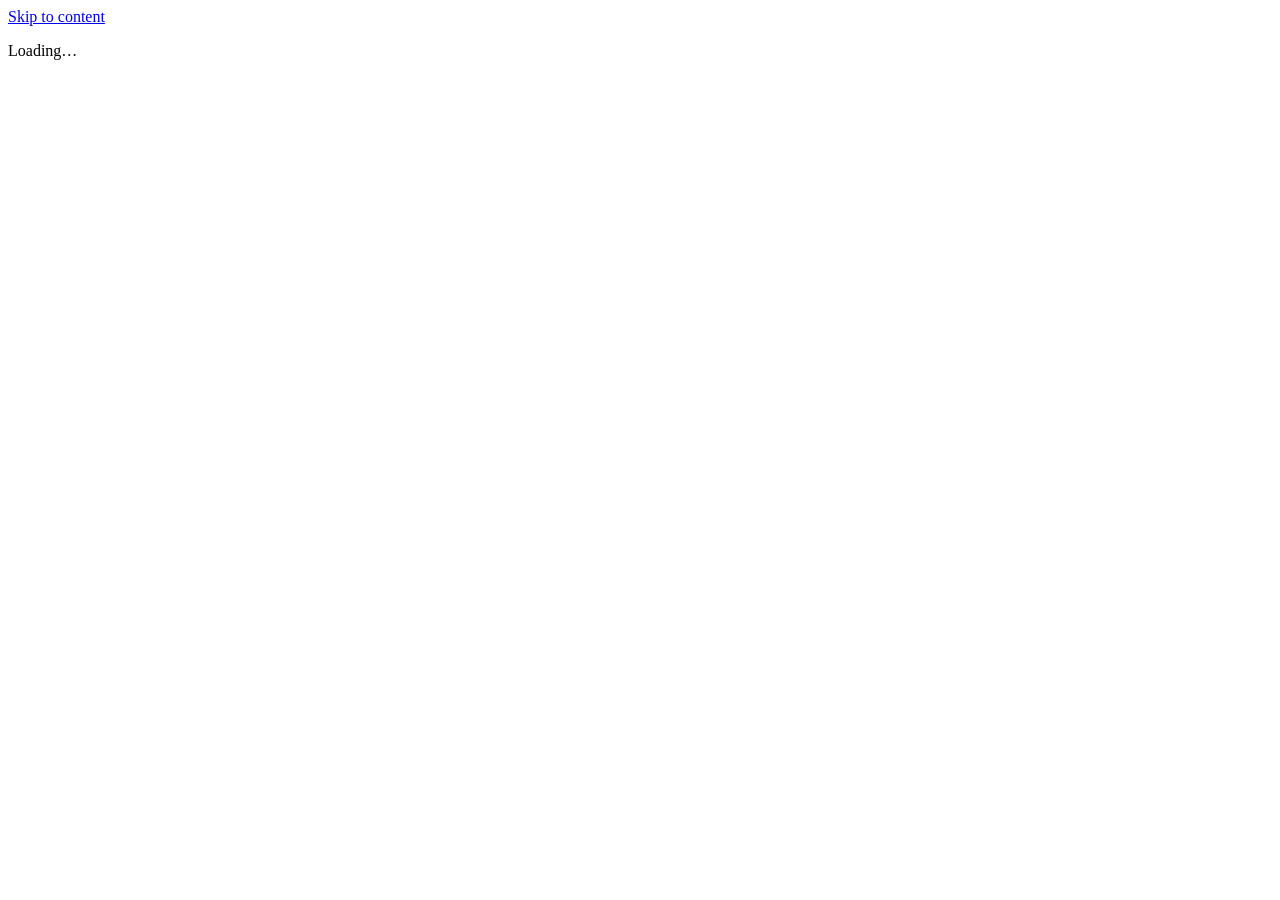
==== chapter.html @ c7abffa7 "Add files via upload" ====
<!doctype html>
<html lang="en">
<head>
  <meta charset="utf-8">
  <meta name="viewport" content="width=device-width, initial-scale=1">
  <title>Chapter · Sensing Yuksam</title>
  <meta name="description" content="A chapter of Sensing Yuksam, made by people from Yuksam.">
  <meta name="theme-color" content="#2E5E3E">
  <link rel="icon" href="assets/favicon.png" type="image/png">
  <link rel="apple-touch-icon" href="assets/apple-touch-icon.png">
  <link rel="preload" href="assets/fonts/mukta-400-latin.woff2" as="font" type="font/woff2" crossorigin>
  <link rel="preload" href="assets/fonts/mukta-800-latin.woff2" as="font" type="font/woff2" crossorigin>
  <link rel="stylesheet" href="assets/css/fonts.css">
  <link rel="stylesheet" href="assets/css/style.css">
</head>
<body data-page="chapter">
  <a class="skip" href="#main">Skip to content</a>
  <header class="site-header" id="site-header"></header>

  <!-- One template for every chapter. app.js fills it from data/chapters.json using ?id=... -->
  <main id="main" tabindex="-1">
    <div id="chapter-root"><div class="wrap"><p class="loading">Loading…</p></div></div>
    <noscript><div class="wrap"><p class="msg">This page needs JavaScript. Please ask the team for help.</p></div></noscript>
  </main>

  <footer class="site-footer" id="site-footer"></footer>
  <script src="assets/js/app.js" defer></script>
</body>
</html>
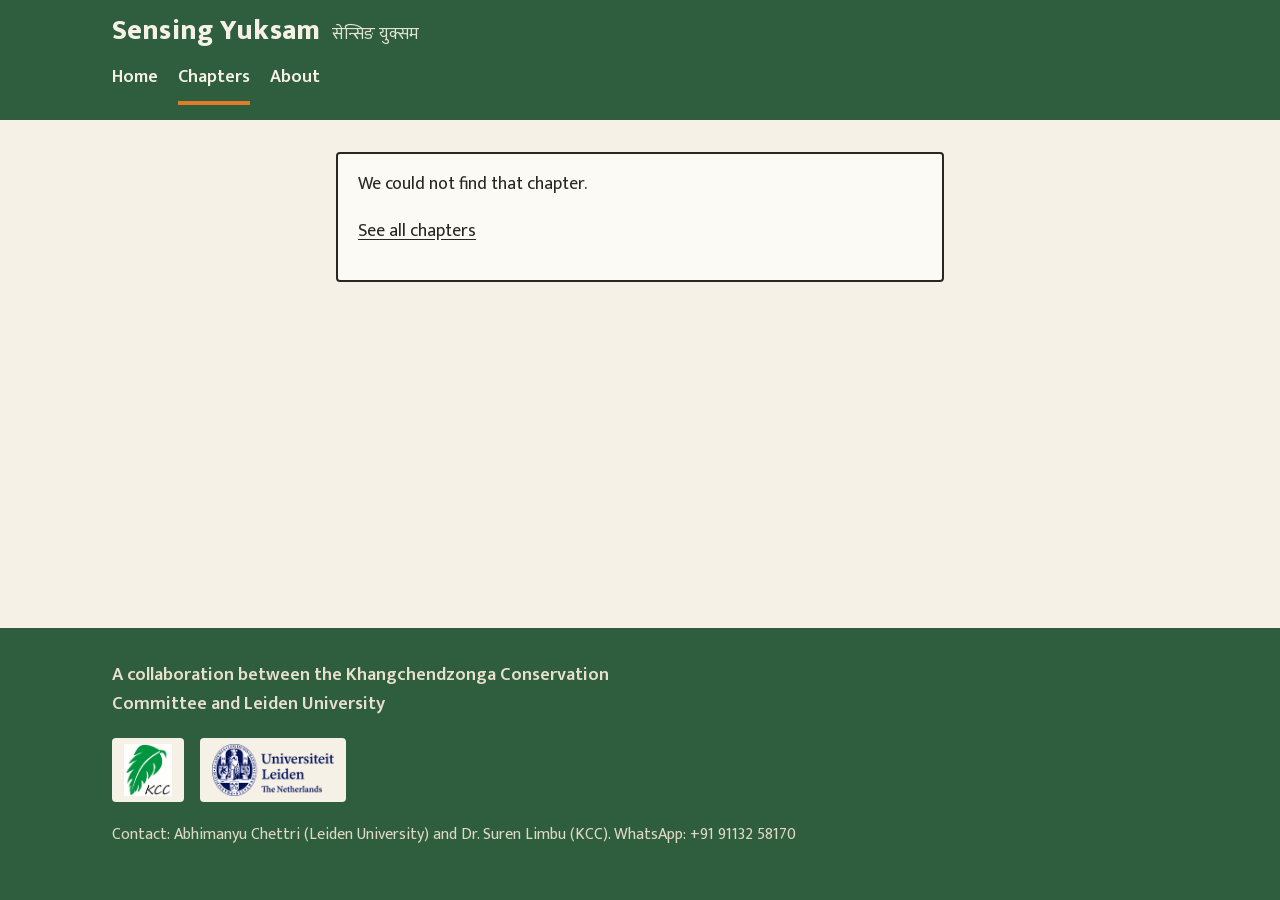
==== commit ad884bc0: "Update chapter.html" ====
--- a/chapter.html
+++ b/chapter.html
@@ -1,4 +1,5 @@
 <!doctype html>
+
 <html lang="en">
 <head>
   <meta charset="utf-8">
--- a/assets/css/fonts.css
+++ b/assets/css/fonts.css
@@ -0,0 +1,66 @@
+/* Self-hosted Mukta (400, 600, 800) and Caveat (600), Latin + Devanagari subsets.
+   Both fonts are from Google Fonts, SIL Open Font License. Self-hosted so the site
+   loads fast on weak networks and works in an offline copy. */
+
+@font-face {
+  font-family: 'Caveat';
+  font-style: normal;
+  font-weight: 600;
+  font-display: swap;
+  src: url('../fonts/caveat-600-latin.woff2') format('woff2');
+  unicode-range: U+0000-00FF, U+0131, U+0152-0153, U+02BB-02BC, U+02C6, U+02DA, U+02DC, U+0304, U+0308, U+0329, U+2000-206F, U+20AC, U+2122, U+2191, U+2193, U+2212, U+2215, U+FEFF, U+FFFD;
+}
+
+@font-face {
+  font-family: 'Mukta';
+  font-style: normal;
+  font-weight: 400;
+  font-display: swap;
+  src: url('../fonts/mukta-400-devanagari.woff2') format('woff2');
+  unicode-range: U+0900-097F, U+1CD0-1CF4, U+1CF7-1CF9, U+200C-200D, U+20A8, U+20B9, U+20F0, U+25CC, U+A830-A839, U+A8E0-A8FF, U+11B00-11B0A;
+}
+
+@font-face {
+  font-family: 'Mukta';
+  font-style: normal;
+  font-weight: 400;
+  font-display: swap;
+  src: url('../fonts/mukta-400-latin.woff2') format('woff2');
+  unicode-range: U+0000-00FF, U+0131, U+0152-0153, U+02BB-02BC, U+02C6, U+02DA, U+02DC, U+0304, U+0308, U+0329, U+2000-206F, U+20AC, U+2122, U+2191, U+2193, U+2212, U+2215, U+FEFF, U+FFFD;
+}
+
+@font-face {
+  font-family: 'Mukta';
+  font-style: normal;
+  font-weight: 600;
+  font-display: swap;
+  src: url('../fonts/mukta-600-devanagari.woff2') format('woff2');
+  unicode-range: U+0900-097F, U+1CD0-1CF4, U+1CF7-1CF9, U+200C-200D, U+20A8, U+20B9, U+20F0, U+25CC, U+A830-A839, U+A8E0-A8FF, U+11B00-11B0A;
+}
+
+@font-face {
+  font-family: 'Mukta';
+  font-style: normal;
+  font-weight: 600;
+  font-display: swap;
+  src: url('../fonts/mukta-600-latin.woff2') format('woff2');
+  unicode-range: U+0000-00FF, U+0131, U+0152-0153, U+02BB-02BC, U+02C6, U+02DA, U+02DC, U+0304, U+0308, U+0329, U+2000-206F, U+20AC, U+2122, U+2191, U+2193, U+2212, U+2215, U+FEFF, U+FFFD;
+}
+
+@font-face {
+  font-family: 'Mukta';
+  font-style: normal;
+  font-weight: 800;
+  font-display: swap;
+  src: url('../fonts/mukta-800-devanagari.woff2') format('woff2');
+  unicode-range: U+0900-097F, U+1CD0-1CF4, U+1CF7-1CF9, U+200C-200D, U+20A8, U+20B9, U+20F0, U+25CC, U+A830-A839, U+A8E0-A8FF, U+11B00-11B0A;
+}
+
+@font-face {
+  font-family: 'Mukta';
+  font-style: normal;
+  font-weight: 800;
+  font-display: swap;
+  src: url('../fonts/mukta-800-latin.woff2') format('woff2');
+  unicode-range: U+0000-00FF, U+0131, U+0152-0153, U+02BB-02BC, U+02C6, U+02DA, U+02DC, U+0304, U+0308, U+0329, U+2000-206F, U+20AC, U+2122, U+2191, U+2193, U+2212, U+2215, U+FEFF, U+FFFD;
+}
--- a/assets/css/style.css
+++ b/assets/css/style.css
@@ -0,0 +1,541 @@
+/* Sensing Yuksam: one stylesheet for all pages.
+   Mobile-first. Test at 360px wide. */
+
+:root {
+  --paper: #F6F1E7;
+  --paper-deep: #EBE3D2;
+  --card: #FCFAF5;
+  --ink: #2A2723;
+  --ink-soft: #55504A;
+  --green: #2E5E3E;
+  --orange: #E07B2A;
+  --cream: #E8DFCC;
+  --line: rgba(42, 39, 35, 0.2);
+
+  /* Set per chapter by JS. These are the fallbacks. */
+  --ch: #55504A;
+  --on: #FFFFFF;
+  --accent: var(--on);
+
+  --font-body: 'Mukta', 'Noto Sans Devanagari', system-ui, -apple-system, 'Segoe UI', sans-serif;
+  --font-hand: 'Caveat', 'Segoe Print', 'Bradley Hand', cursive;
+
+  --gutter: 16px;
+  --max: 68rem;
+}
+
+*, *::before, *::after { box-sizing: border-box; }
+
+html { -webkit-text-size-adjust: 100%; }
+
+body {
+  margin: 0;
+  background: var(--paper);
+  color: var(--ink);
+  font-family: var(--font-body);
+  font-size: 1.125rem;
+  line-height: 1.6;
+  min-height: 100vh;
+  display: flex;
+  flex-direction: column;
+}
+
+main { flex: 1 0 auto; }
+
+img, video, iframe { max-width: 100%; display: block; }
+img { height: auto; } /* width/height attributes reserve space; CSS decides the real size */
+
+h1, h2, h3 { line-height: 1.25; margin: 0 0 0.5em; font-weight: 800; }
+p { margin: 0 0 1em; }
+
+/* Devanagari needs more room for its matras */
+[lang="ne"] { line-height: 1.5; }
+
+a { color: inherit; text-underline-offset: 0.18em; }
+
+.wrap {
+  width: 100%;
+  max-width: var(--max);
+  margin: 0 auto;
+  padding-left: var(--gutter);
+  padding-right: var(--gutter);
+}
+
+.hand {
+  font-family: var(--font-hand);
+  font-weight: 600;
+  font-size: 1.35rem;
+  line-height: 1.3;
+  color: var(--ink-soft);
+}
+
+/* ---------- Focus ---------- */
+.sr { position: absolute; width: 1px; height: 1px; overflow: hidden; clip: rect(0 0 0 0); white-space: nowrap; }
+
+:focus-visible {
+  outline: 3px solid var(--ink);
+  outline-offset: 3px;
+  box-shadow: 0 0 0 2px var(--paper);
+}
+.site-header :focus-visible,
+.site-footer :focus-visible,
+.band :focus-visible,
+.tile :focus-visible {
+  outline-color: var(--paper);
+  box-shadow: 0 0 0 2px var(--ink);
+}
+.tile:focus-visible { outline-color: var(--ink); box-shadow: 0 0 0 2px var(--paper); }
+
+.skip {
+  position: absolute;
+  left: 8px;
+  top: -80px;
+  background: var(--paper);
+  color: var(--ink);
+  padding: 0.5rem 1rem;
+  border: 2px solid var(--ink);
+  z-index: 100;
+  font-weight: 600;
+}
+.skip:focus { top: 8px; }
+
+/* ---------- Header ---------- */
+.site-header {
+  background: var(--green);
+  color: var(--paper);
+  min-height: 7.5rem; /* reserved, so nothing jumps when the script fills it */
+}
+.site-header .wrap { padding-top: 0.9rem; padding-bottom: 0.4rem; }
+
+.brand {
+  display: flex;
+  flex-wrap: wrap;
+  align-items: baseline;
+  column-gap: 0.75rem;
+  text-decoration: none;
+}
+.brand-name { font-size: 1.75rem; font-weight: 800; line-height: 1.2; letter-spacing: 0.005em; }
+.brand-ne { font-size: 1.05rem; font-weight: 400; opacity: 0.9; }
+
+.nav { display: flex; flex-wrap: wrap; gap: 0.25rem 1.25rem; margin-top: 0.4rem; }
+.nav a {
+  display: inline-block;
+  padding: 0.55rem 0;
+  min-height: 44px;
+  text-decoration: none;
+  font-weight: 600;
+  border-bottom: 4px solid transparent;
+}
+.nav a:hover { border-bottom-color: var(--cream); }
+.nav a[aria-current] { border-bottom-color: var(--orange); }
+
+/* ---------- Footer ---------- */
+.site-footer {
+  background: var(--green);
+  color: var(--cream);
+  margin-top: 4rem;
+  padding: 2rem 0 2.5rem;
+  font-size: 1rem;
+}
+.site-footer p { margin-bottom: 0.75rem; }
+.footer-collab { font-size: 1.15rem; font-weight: 600; max-width: 34rem; }
+.logos { display: flex; flex-wrap: wrap; gap: 1rem; margin: 1.25rem 0; }
+.logos img { height: 64px; width: auto; background: var(--paper); border-radius: 4px; padding: 6px 12px; }
+.footer-contact { opacity: 0.95; }
+
+/* ---------- Buttons ---------- */
+.btn {
+  display: inline-block;
+  padding: 0.7rem 1.25rem;
+  min-height: 48px;
+  background: var(--ink);
+  color: var(--paper);
+  font-weight: 600;
+  text-decoration: none;
+  border-radius: 6px;
+  border: 2px solid var(--ink);
+}
+.btn:hover { background: var(--green); border-color: var(--green); }
+
+/* ---------- Home: collage + intro ---------- */
+.opening { padding-top: 1.5rem; }
+
+.home-logo { width: min(18rem, 80%); height: auto; margin: 0 0 1.5rem; }
+.collage {
+  list-style: none;
+  margin: 0;
+  padding: 0;
+  display: grid;
+  grid-template-columns: 1fr 1fr;
+  gap: 10px;
+}
+.collage li { margin: 0; }
+.collage figure { margin: 0; }
+.collage .pin {
+  background: #fff;
+  padding: 6px 6px 6px;
+  box-shadow: 0 1px 0 rgba(42, 39, 35, 0.25), 0 3px 8px rgba(42, 39, 35, 0.14);
+  height: 100%;
+}
+.collage img {
+  width: 100%;
+  height: 100%;
+  aspect-ratio: 4 / 3;
+  object-fit: cover;
+  background: var(--paper-deep);
+}
+.collage-note { margin: 0.9rem 0 0; }
+
+.intro { padding-top: 1.75rem; padding-bottom: 0.5rem; }
+.intro p {
+  font-size: 1.35rem;
+  line-height: 1.55;
+  max-width: 38rem;
+  font-weight: 400;
+}
+.intro p::first-line { font-weight: 600; }
+
+/* ---------- Chapter grid ---------- */
+.section-title {
+  font-size: 1.75rem;
+  margin: 2.5rem 0 1rem;
+}
+
+.grid {
+  list-style: none;
+  margin: 0;
+  padding: 0;
+  display: grid;
+  grid-template-columns: 1fr;
+  gap: 18px;
+}
+.grid li { margin: 0; display: flex; }
+
+.tile {
+  --tile-ink: var(--on);
+  position: relative;
+  display: flex;
+  flex-direction: column;
+  width: 100%;
+  background: var(--ch);
+  color: var(--on);
+  text-decoration: none;
+  padding: 1.1rem 1.1rem 1.25rem;
+  border-radius: 3px;
+  box-shadow: 0 1px 0 rgba(0,0,0,.25), 3px 4px 0 rgba(42, 39, 35, 0.85);
+  transition: transform 0.12s ease, box-shadow 0.12s ease;
+  min-height: 11rem;
+}
+.tile:hover { transform: translate(-1px, -2px); box-shadow: 0 1px 0 rgba(0,0,0,.25), 5px 7px 0 rgba(42, 39, 35, 0.85); }
+
+.tile-num {
+  font-size: 3.25rem;
+  font-weight: 800;
+  line-height: 1;
+  margin-bottom: 0.5rem;
+  opacity: 0.95;
+}
+.tile-label {
+  font-size: 0.95rem;
+  font-weight: 600;
+  letter-spacing: 0.08em;
+  text-transform: uppercase;
+  margin-bottom: 0.5rem;
+}
+.tile-ne { font-size: 1.15rem; font-weight: 400; margin: 0; opacity: 0.95; }
+.tile-en { font-size: 1.5rem; font-weight: 800; margin: 0 0 0.35rem; line-height: 1.2; }
+.tile-desc { margin: 0 0 1rem; font-size: 1.05rem; line-height: 1.45; }
+
+.tile-count { margin-top: auto; font-weight: 600; font-size: 1rem; }
+.tile-flag {
+  margin-top: auto;
+  align-self: flex-start;
+  font-size: 0.95rem;
+  font-weight: 600;
+  padding: 0.15rem 0.7rem;
+  border: 2px dashed currentColor;
+  border-radius: 999px;
+}
+
+.badge {
+  display: inline-block;
+  background: var(--orange);
+  color: var(--ink);
+  font-weight: 800;
+  font-size: 0.95rem;
+  letter-spacing: 0.04em;
+  text-transform: uppercase;
+  padding: 0.2rem 0.75rem;
+  border-radius: 3px;
+  transform: rotate(-2deg);
+  box-shadow: 0 1px 0 rgba(0, 0, 0, 0.3);
+}
+
+/* Spotlight tile: photo first, full width */
+.tile--photo { padding: 0; overflow: hidden; }
+.tile--photo .tile-photo {
+  width: 100%;
+  aspect-ratio: 3 / 2;
+  object-fit: cover;
+  background: #55524c;
+}
+.tile--photo .tile-body { padding: 1.1rem 1.1rem 1.35rem; display: flex; flex-direction: column; flex: 1; }
+.tile--photo .tile-num { font-size: 2.5rem; }
+.tile-top { display: flex; align-items: center; justify-content: space-between; gap: 0.75rem; margin-bottom: 0.6rem; }
+.tile--spot .tile-label { margin: 0; color: var(--accent); }
+.tile--spot .tile-en { font-size: 1.9rem; }
+.tile--spot .tile-ne, .tile--spot .tile-desc { color: var(--accent); }
+.tile--spot .tile-desc { margin-bottom: 0; }
+
+@media (min-width: 30rem) {
+  .grid { grid-template-columns: 1fr 1fr; }
+  .grid li.spot { grid-column: 1 / -1; }
+}
+
+@media (min-width: 52rem) {
+  .grid { grid-template-columns: repeat(3, 1fr); gap: 22px; }
+  .tile--spot { flex-direction: row; }
+  .tile--spot .tile-photo { width: 52%; aspect-ratio: auto; min-height: 17rem; }
+  .tile--spot .tile-body { padding: 1.75rem; justify-content: center; }
+  .tile--spot .tile-en { font-size: 2.5rem; }
+  .tile--spot .tile-desc { font-size: 1.2rem; }
+  .grid li:nth-child(4n+2) .tile { transform: rotate(-0.5deg); }
+  .grid li:nth-child(4n+4) .tile { transform: rotate(0.5deg); }
+  .grid li .tile:hover { transform: translate(-1px, -3px); }
+}
+
+/* ---------- Collage on wider screens: loose, overlapping ---------- */
+@media (min-width: 52rem) {
+  .opening { padding-top: 2.5rem; }
+  .collage {
+    display: grid;
+    grid-template-columns: repeat(12, 1fr);
+    grid-template-rows: repeat(8, 4.4rem);
+    gap: 0;
+  }
+  .collage li { position: relative; }
+  .collage .pin { padding: 8px 8px 8px; }
+  .collage li:nth-child(1) { grid-column: 1 / span 4;  grid-row: 1 / span 4; transform: rotate(-3deg); z-index: 2; }
+  .collage li:nth-child(2) { grid-column: 5 / span 4;  grid-row: 1 / span 3; transform: rotate(2deg);  z-index: 1; margin-top: 1.2rem; }
+  .collage li:nth-child(3) { grid-column: 9 / span 4;  grid-row: 1 / span 4; transform: rotate(-1.5deg); z-index: 2; }
+  .collage li:nth-child(4) { grid-column: 2 / span 4;  grid-row: 4 / span 4; transform: rotate(2.5deg); z-index: 3; }
+  .collage li:nth-child(5) { grid-column: 6 / span 4;  grid-row: 4 / span 4; transform: rotate(-2deg); z-index: 4; }
+  .collage li:nth-child(6) { grid-column: 9 / span 4;  grid-row: 5 / span 4; transform: rotate(3deg); z-index: 3; }
+  .collage li::before { /* a strip of tape */
+    content: '';
+    position: absolute;
+    top: -10px;
+    left: 50%;
+    width: 4.5rem;
+    height: 1.4rem;
+    margin-left: -2.25rem;
+    background: rgba(232, 223, 204, 0.85);
+    border: 1px solid rgba(42, 39, 35, 0.12);
+    transform: rotate(-2deg);
+    z-index: 5;
+  }
+  .collage li:nth-child(even)::before { transform: rotate(3deg); }
+  .collage img { aspect-ratio: auto; }
+  .collage-note { margin-top: 1.25rem; }
+}
+
+/* ---------- Page title (chapters, about) ---------- */
+.page-title { padding-top: 2rem; }
+.page-title h1 { font-size: 2.25rem; margin-bottom: 0.25rem; }
+.page-title p { max-width: 36rem; color: var(--ink-soft); }
+.grid-wrap { margin-top: 1.5rem; }
+
+/* ---------- Chapter page ---------- */
+.band {
+  background: var(--ch);
+  color: var(--on);
+  padding: 1.75rem 0 2.25rem;
+}
+.band .crumb { display: inline-block; margin-bottom: 1rem; font-weight: 600; min-height: 44px; padding-top: 0.5rem; }
+.band-head { display: flex; align-items: flex-start; gap: 1rem; }
+.band-num { font-size: 4.5rem; font-weight: 800; line-height: 0.95; opacity: 0.95; }
+.band-label { font-size: 1rem; font-weight: 600; letter-spacing: 0.08em; text-transform: uppercase; color: var(--accent); margin-bottom: 0.25rem; }
+.band h1 { font-size: 2.25rem; margin: 0; }
+.band .title-ne { font-size: 1.6rem; margin: 0 0 0.1rem; color: var(--accent); font-weight: 600; }
+.band .prompt {
+  font-size: 1.4rem;
+  line-height: 1.5;
+  max-width: 38rem;
+  margin: 1.1rem 0 0;
+}
+
+.cover { margin: -4.25rem 0 2rem; position: relative; }
+.cover .pin { margin: 0; background: #fff; padding: 6px; box-shadow: 0 1px 0 rgba(42,39,35,.25), 0 4px 14px rgba(42,39,35,.2); max-width: 44rem; }
+.cover img { width: 100%; aspect-ratio: 4 / 3; object-fit: cover; background: var(--paper-deep); }
+.band--photo { padding-bottom: 5.25rem; }
+.notebook {
+  padding: 2rem 0 0.5rem;
+  background-image: repeating-linear-gradient(to bottom, transparent 0, transparent 35px, rgba(42, 39, 35, 0.05) 35px, rgba(42, 39, 35, 0.05) 36px);
+}
+.notebook h2 { font-size: 1.6rem; }
+
+.cards { list-style: none; padding: 0; margin: 1rem 0 0; display: grid; gap: 28px; grid-template-columns: 1fr; }
+.cards li { margin: 0; }
+
+.card {
+  background: var(--card);
+  border-left: 8px solid var(--ch);
+  box-shadow: 0 1px 0 rgba(42, 39, 35, 0.2), 0 4px 14px rgba(42, 39, 35, 0.1);
+  height: 100%;
+}
+.card-media { background: #3a3835; }
+.card-body { padding: 1rem 1.1rem 1.3rem; }
+.card h3 { font-size: 1.5rem; margin-bottom: 0.1rem; }
+.card .made { margin: 0 0 0.75rem; font-size: 1.45rem; }
+.card .made strong { font-weight: 600; color: var(--ink); }
+.meta { margin: 0 0 0.85rem; display: grid; grid-template-columns: auto 1fr; gap: 0.1rem 0.75rem; font-size: 1rem; }
+.meta dt { color: var(--ink-soft); font-weight: 600; }
+.meta dd { margin: 0; }
+.card .says {
+  margin: 0;
+  padding-left: 0.9rem;
+  border-left: 3px solid var(--line);
+}
+.card .says p:last-child { margin-bottom: 0; }
+
+.card .made a { text-decoration-thickness: 1px; }
+.card .source { margin: 1rem 0 0; font-size: 1rem; }
+.card .source a { display: inline-block; padding: 0.5rem 0; font-weight: 600; }
+.card-photo { width: 100%; aspect-ratio: 4 / 3; object-fit: cover; background: var(--paper-deep); }
+.card audio { width: 100%; display: block; padding: 0.75rem; }
+
+/* lite YouTube / local video */
+.lite {
+  position: relative;
+  display: block;
+  width: 100%;
+  aspect-ratio: 16 / 9;
+  padding: 0;
+  border: 0;
+  background: #3a3835;
+  cursor: pointer;
+  overflow: hidden;
+}
+.lite img { width: 100%; height: 100%; object-fit: cover; }
+.lite-play {
+  position: absolute;
+  inset: 0;
+  margin: auto;
+  width: 4.5rem;
+  height: 4.5rem;
+  border-radius: 50%;
+  background: rgba(42, 39, 35, 0.82);
+  border: 3px solid var(--paper);
+  display: grid;
+  place-items: center;
+}
+.lite-play::after {
+  content: '';
+  margin-left: 0.3rem;
+  border-style: solid;
+  border-width: 0.85rem 0 0.85rem 1.4rem;
+  border-color: transparent transparent transparent var(--paper);
+}
+.lite:hover .lite-play { background: var(--orange); }
+.lite:hover .lite-play::after { border-left-color: var(--ink); }
+.lite-text {
+  position: absolute;
+  left: 0; right: 0; bottom: 0;
+  background: linear-gradient(transparent, rgba(0, 0, 0, 0.7));
+  color: #fff;
+  padding: 1.5rem 0.9rem 0.6rem;
+  font-size: 0.95rem;
+  text-align: left;
+}
+a.lite { text-decoration: none; }
+.video-frame { width: 100%; aspect-ratio: 16 / 9; border: 0; background: #000; }
+.video-frame--local { object-fit: contain; }
+
+/* prompts */
+.prompts {
+  list-style: none;
+  counter-reset: p;
+  padding: 0;
+  margin: 1.25rem 0 0;
+}
+.prompts li {
+  counter-increment: p;
+  display: flex;
+  gap: 1rem;
+  align-items: flex-start;
+  padding: 1rem 0;
+  border-bottom: 2px dashed var(--line);
+  font-size: clamp(1.45rem, 5.4vw, 2.1rem);
+  font-weight: 600;
+  line-height: 1.3;
+}
+.prompts li::before {
+  content: counter(p);
+  flex: 0 0 auto;
+  width: 2.4rem;
+  height: 2.4rem;
+  margin-top: 0.1rem;
+  border-radius: 50%;
+  background: var(--ch);
+  color: var(--on);
+  font-size: 1.25rem;
+  font-weight: 800;
+  display: grid;
+  place-items: center;
+}
+.prompts--small li { font-size: 1.2rem; padding: 0.7rem 0; }
+.prompts--small li::before { width: 1.9rem; height: 1.9rem; font-size: 1rem; }
+.lead { font-size: 1.3rem; max-width: 36rem; }
+
+/* invitation */
+.invite {
+  margin-top: 3rem;
+  padding: 1.5rem 1.25rem 1.75rem;
+  background: var(--card);
+  border: 3px solid var(--ink);
+  border-radius: 4px;
+  box-shadow: 4px 5px 0 var(--ch);
+}
+.invite h2 { font-size: 1.75rem; }
+.invite p { font-size: 1.2rem; max-width: 34rem; }
+.invite-row { display: flex; flex-wrap: wrap; align-items: center; gap: 1.25rem; margin-top: 1rem; }
+.invite-qr { width: 9rem; height: 9rem; background: #fff; border: 1px solid var(--line); padding: 4px; }
+.invite-qr-note { margin: 0.25rem 0 0; font-size: 1rem; }
+
+.next-chapter { margin-top: 2.5rem; display: flex; justify-content: space-between; gap: 1rem; flex-wrap: wrap; }
+.next-chapter a { font-weight: 600; padding: 0.6rem 0; min-height: 44px; display: inline-block; }
+
+/* ---------- About ---------- */
+.prose { max-width: 38rem; }
+.prose h2 { font-size: 1.6rem; margin-top: 2.25rem; }
+.prose ul { padding-left: 1.2rem; }
+.prose li { margin-bottom: 0.5rem; }
+
+/* ---------- Messages ---------- */
+.msg {
+  max-width: 38rem;
+  margin: 2rem auto;
+  padding: 1rem 1.25rem;
+  background: var(--card);
+  border: 2px solid var(--ink);
+  border-radius: 4px;
+}
+.msg pre {
+  white-space: pre-wrap;
+  background: var(--paper-deep);
+  padding: 0.6rem 0.75rem;
+  font-size: 0.95rem;
+  overflow-x: auto;
+}
+.loading { padding: 3rem 0; color: var(--ink-soft); }
+
+@media (min-width: 40rem) {
+  .cards { grid-template-columns: 1fr 1fr; }
+  .band h1 { font-size: 3rem; }
+  .band-num { font-size: 6rem; }
+  .page-title h1 { font-size: 3rem; }
+}
+
+@media (prefers-reduced-motion: reduce) {
+  * { transition: none !important; }
+}
